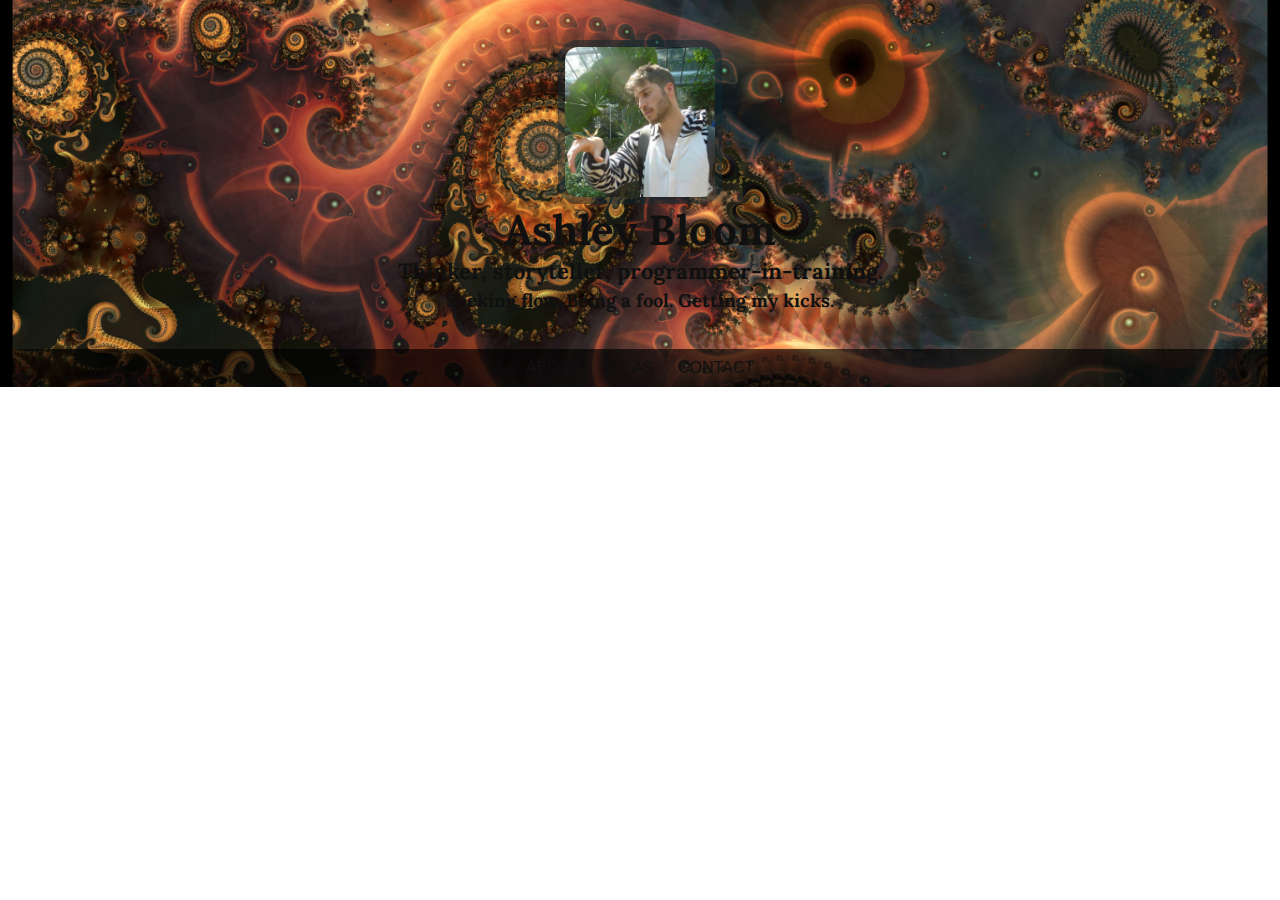
==== Index.html @ 35537631 "Bio text 2 lines proper" ====
<!DOCTYPE html>
<head>
  <title>Ashley Bloom</title>
  <link href='https://fonts.googleapis.com/css?family=Lora' rel='stylesheet' type='text/css'>
  <link rel="stylesheet" href="./css/styles.css">
    <link rel="shortcut icon" href="./assets/favicon.ico">
</head>
<body>
  <header>
    <img src="./assets/butterflyash.jpg">
    <h1>Ashley Bloom</h1>
    <h2>Thinker, storyteller, programmer-in-training.<br />
      <small>Seeking flow. Being a fool. Getting my kicks.</small>
    </h2>
    <ul>
      <li><a href="#">ABOUT</a></li>
      <li><a href="#">IDEAS</a></li>
      <li><a href="#">CONTACT</a></li>
    </ul>
  </header>
</body>
</html>
---- css/styles.css ----
body {
  font-family: helvetica, serif;
  margin: 0 auto;
}
header {
  text-align: center;
  background: url("../assets/fractals.jpg");
  background-size: cover;
  background-position: center;
  color: rgba(16,16,16,1);
}
img {
  margin: 40px 0px 0px 0px;
  border: 7px solid rgba(14, 40, 48, 0.5);
  border-radius: 20px;
  max-width: 150px;
  max-height: 150px;
}
a {
  text-decoration: none;
  color: rgba(16,16,16,1);
}
h1 {
  font-size: 42px;
  margin: -5px 0 0 0;
  font-family: 'Lora', serif;
}
h2 {
  font-size: 22px;
  margin: 0 0 36px 0;
  font-family: 'Lora', serif;
}
ul {
  padding: 10px;
  background: rgba(0,0,0,0.65);
}
li {
  display: inline;
  padding: 0px 10px 0px 10px;
}
@media (max-width: 500px) {
  img {
    margin-top: 20px;
  }
  h1 {
    font-size: 36px;
  }
  h2 {
    font-size: 16px;
  }
}

/* WAIT ON LATER TUTORIALS BEFORE IMPLEMENTING THIS SHIZ ON CONTACT PAGE
input {
  border: 0;
  padding: 10px;
  font-size: 18px;
  border-radius: 20px;
}
input[type="submit"] {
  color: white;
  background: rgba(14, 40, 48, 0.5);
}
*/
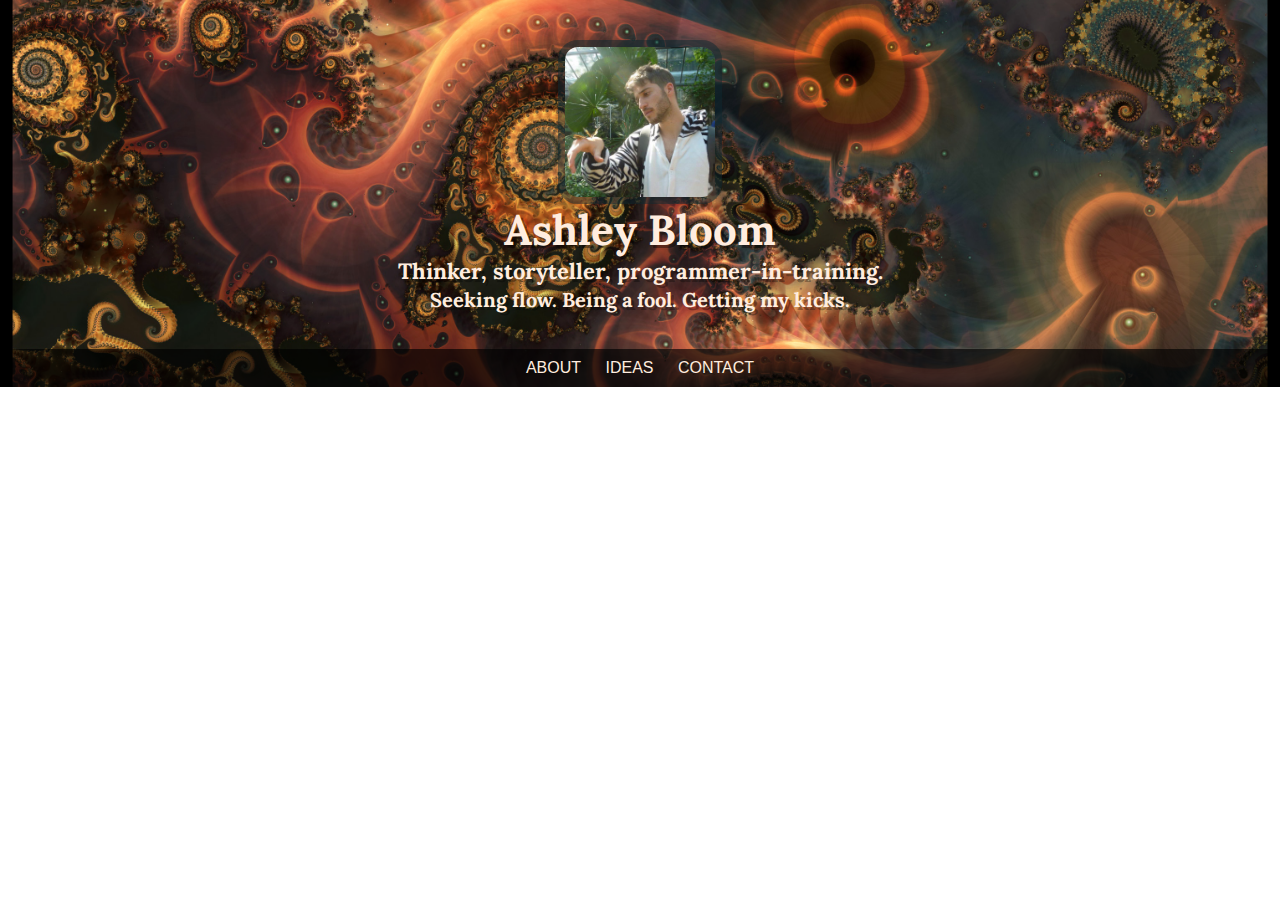
==== commit 9699fc91: "HTML import from about.html using JavaScript trial 2" ====
--- a/Index.html
+++ b/Index.html
@@ -3,7 +3,8 @@
   <title>Ashley Bloom</title>
   <link href='https://fonts.googleapis.com/css?family=Lora' rel='stylesheet' type='text/css'>
   <link rel="stylesheet" href="./css/styles.css">
-    <link rel="shortcut icon" href="./assets/favicon.ico">
+  <link rel="shortcut icon" href="./assets/favicon.ico">
+  <link rel="import" href="./about.html"
 </head>
 <body>
   <header>
@@ -18,5 +19,25 @@
       <li><a href="#">CONTACT</a></li>
     </ul>
   </header>
+  <div id="about"></div>
+<script>
+  var link = document.querySelector('link[rel="import"]');
+
+  // Clone the <template> in the import.
+  var template = link.import.querySelector('template');
+  var clone = document.importNode(template.content, true);
+
+  document.querySelector('#about').appendChild(clone);
+
+// function supportsImports() {
+//   return 'import' in document.createElement('link');
+// }
+//
+// if (supportsImports()) {
+//   // Good to go!
+// } else {
+//   // Use other libraries/require systems to load files.
+// }
+</script>
 </body>
 </html>
--- a/css/styles.css
+++ b/css/styles.css
@@ -7,7 +7,6 @@
   background: url("../assets/fractals.jpg");
   background-size: cover;
   background-position: center;
-  color: rgba(16,16,16,1);
 }
 img {
   margin: 40px 0px 0px 0px;
@@ -18,17 +17,27 @@
 }
 a {
   text-decoration: none;
-  color: rgba(16,16,16,1);
+  color: #FFEDDF;
 }
 h1 {
   font-size: 42px;
   margin: -5px 0 0 0;
   font-family: 'Lora', serif;
+  color: #FFEDDF;
+  text-shadow: 3px 3px 0px rgba(0,0,0,0.4);
 }
 h2 {
   font-size: 22px;
   margin: 0 0 36px 0;
   font-family: 'Lora', serif;
+  color: #FFEDDF;
+  text-shadow: 3px 3px 0px rgba(0,0,0,0.3);
+}
+small {
+  font-size: 20px;
+  font-family: 'Lora', serif;
+  color: #FFEDDF;
+  text-shadow: 3px 3px 0px rgba(0,0,0,0.3);
 }
 ul {
   padding: 10px;
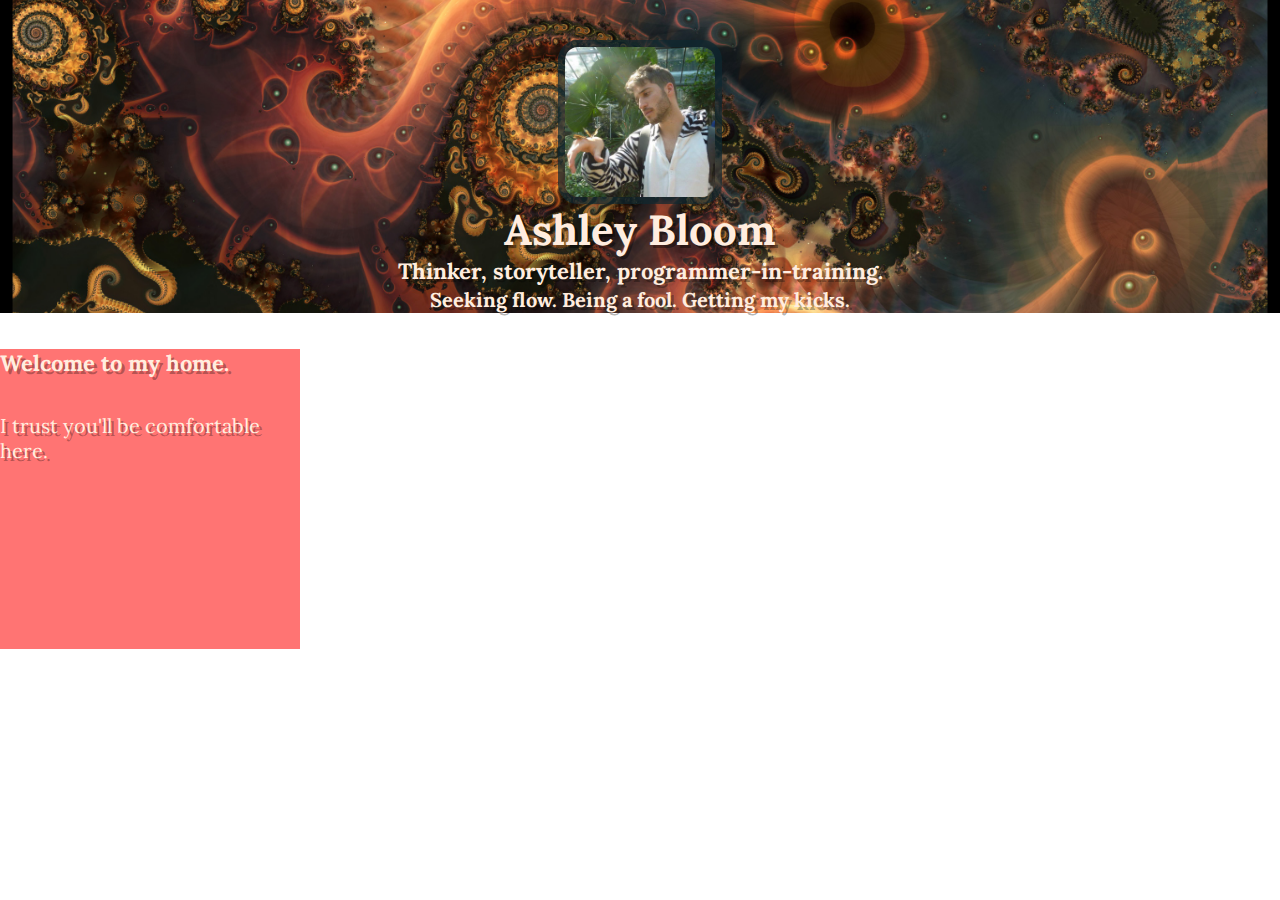
==== commit 4a4e23cf: "Page body (div) test" ====
--- a/Index.html
+++ b/Index.html
@@ -4,40 +4,26 @@
   <link href='https://fonts.googleapis.com/css?family=Lora' rel='stylesheet' type='text/css'>
   <link rel="stylesheet" href="./css/styles.css">
   <link rel="shortcut icon" href="./assets/favicon.ico">
-  <link rel="import" href="./about.html"
 </head>
 <body>
-  <header>
-    <img src="./assets/butterflyash.jpg">
-    <h1>Ashley Bloom</h1>
-    <h2>Thinker, storyteller, programmer-in-training.<br />
-      <small>Seeking flow. Being a fool. Getting my kicks.</small>
-    </h2>
-    <ul>
-      <li><a href="#">ABOUT</a></li>
-      <li><a href="#">IDEAS</a></li>
-      <li><a href="#">CONTACT</a></li>
-    </ul>
-  </header>
-  <div id="about"></div>
-<script>
-  var link = document.querySelector('link[rel="import"]');
-
-  // Clone the <template> in the import.
-  var template = link.import.querySelector('template');
-  var clone = document.importNode(template.content, true);
-
-  document.querySelector('#about').appendChild(clone);
-
-// function supportsImports() {
-//   return 'import' in document.createElement('link');
-// }
-//
-// if (supportsImports()) {
-//   // Good to go!
-// } else {
-//   // Use other libraries/require systems to load files.
-// }
-</script>
+<header>
+  <img src="./assets/butterflyash.jpg">
+  <h1>Ashley Bloom</h1>
+  <h2>Thinker, storyteller, programmer-in-training.<br />
+    <small>Seeking flow. Being a fool. Getting my kicks.</small>
+  </h2>
+  <nav id="navMenu"></nav>
+  <!-- <ul>
+    <li><a href="#">ABOUT</a></li>
+    <li><a href="#">IDEAS</a></li>
+    <li><a href="#">CONTACT</a></li>
+  </ul> -->
+</header>
+<div>
+  <h2>Welcome to my home.</h2>
+  <small>I trust you'll be comfortable here.</small>
+</div>
+  <script src="script.js">
+  </script>
 </body>
 </html>
--- a/css/styles.css
+++ b/css/styles.css
@@ -8,9 +8,14 @@
   background-size: cover;
   background-position: center;
 }
+div {
+  background: #ff7473;
+  width: 300px;
+  height: 300px;
+}
 img {
   margin: 40px 0px 0px 0px;
-  border: 7px solid rgba(14, 40, 48, 0.5);
+  border: 7px solid rgba(14, 40, 48, 0.7);
   border-radius: 20px;
   max-width: 150px;
   max-height: 150px;
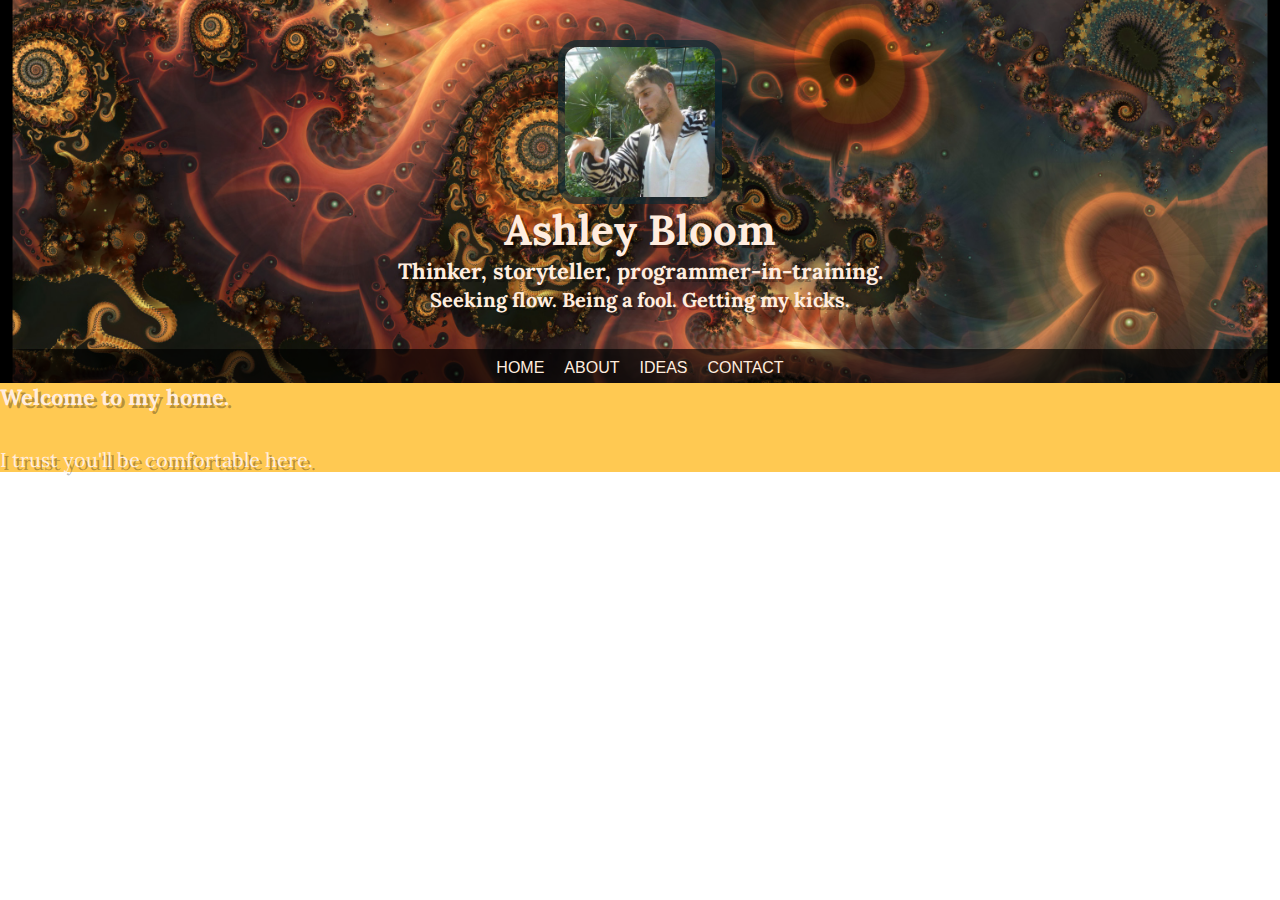
==== commit 0741e697: "Margin, color changes" ====
--- a/Index.html
+++ b/Index.html
@@ -19,11 +19,10 @@
     <li><a href="#">CONTACT</a></li>
   </ul> -->
 </header>
-<div>
+<main>
   <h2>Welcome to my home.</h2>
   <small>I trust you'll be comfortable here.</small>
-</div>
-  <script src="script.js">
-  </script>
+</main>
+  <script src="script.js"></script>
 </body>
 </html>
--- a/css/styles.css
+++ b/css/styles.css
@@ -8,10 +8,11 @@
   background-size: cover;
   background-position: center;
 }
-div {
-  background: #ff7473;
-  width: 300px;
-  height: 300px;
+main {
+  background: #ffc952;
+  color: rgba(14, 40, 48, 1)
+  font-family: helvetica, serif;
+  margin: -20px auto;
 }
 img {
   margin: 40px 0px 0px 0px;
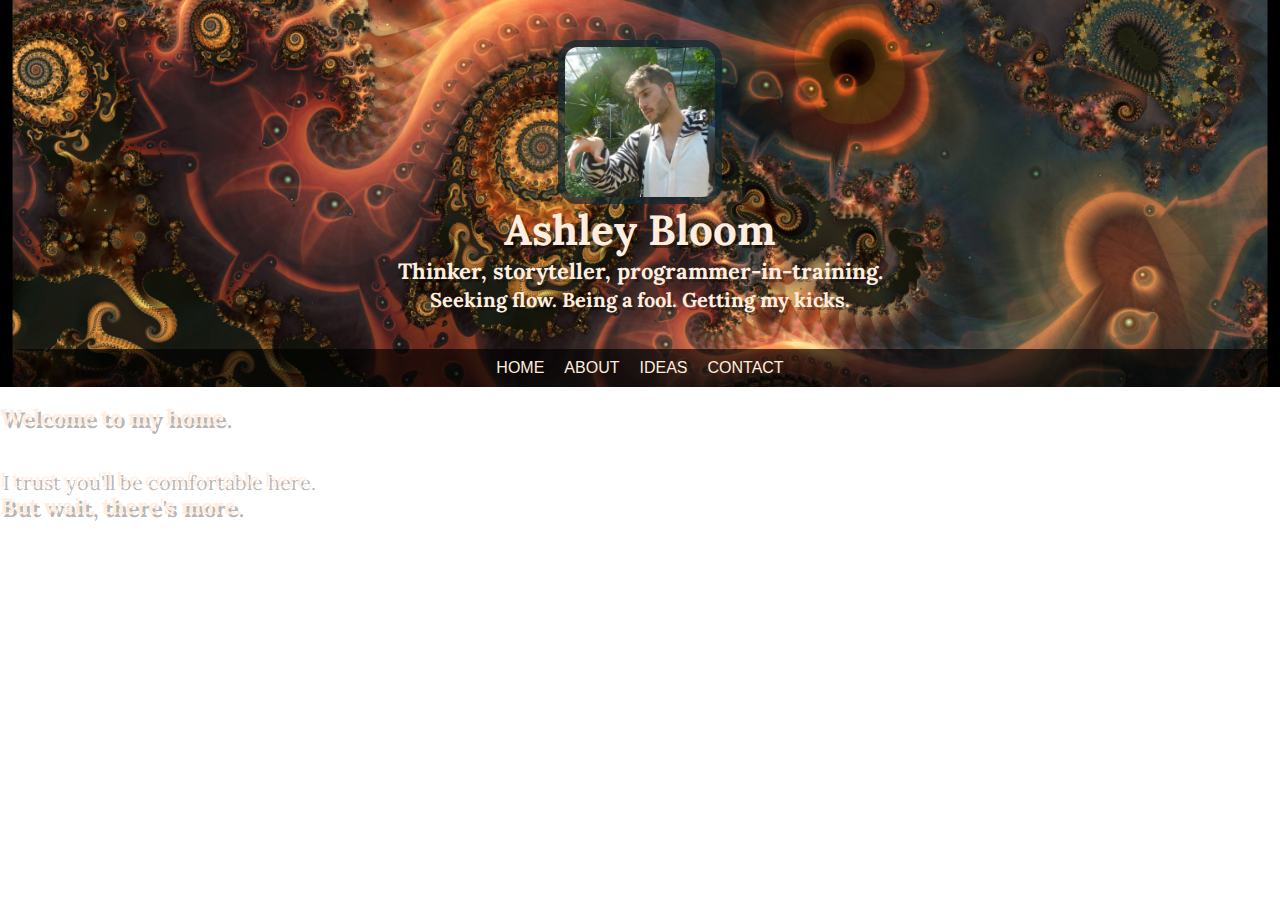
==== commit beb3d02a: "Main text darken test 2; Form main first and second" ====
--- a/Index.html
+++ b/Index.html
@@ -20,8 +20,13 @@
   </ul> -->
 </header>
 <main>
-  <h2>Welcome to my home.</h2>
-  <small>I trust you'll be comfortable here.</small>
+  <div id="first">
+    <h2>Welcome to my home.</h2>
+    <small>I trust you'll be comfortable here.</small>
+  </div>
+  <div id="second">
+    <h2>But wait, there's more.</h2>
+  </div>
 </main>
   <script src="script.js"></script>
 </body>
--- a/css/styles.css
+++ b/css/styles.css
@@ -7,12 +7,6 @@
   background: url("../assets/fractals.jpg");
   background-size: cover;
   background-position: center;
-}
-main {
-  background: #ffc952;
-  color: rgba(14, 40, 48, 1)
-  font-family: helvetica, serif;
-  margin: -20px auto;
 }
 img {
   margin: 40px 0px 0px 0px;
@@ -53,6 +47,15 @@
   display: inline;
   padding: 0px 10px 0px 10px;
 }
+main first {
+  background: #ffc952;
+  color: rgba(14, 40, 48, 1);
+  font-family: 'Lora', serif;
+  margin: -16px auto;
+}
+main second {
+  background: #47b8e0;
+}
 @media (max-width: 500px) {
   img {
     margin-top: 20px;
@@ -64,7 +67,6 @@
     font-size: 16px;
   }
 }
-
 /* WAIT ON LATER TUTORIALS BEFORE IMPLEMENTING THIS SHIZ ON CONTACT PAGE
 input {
   border: 0;
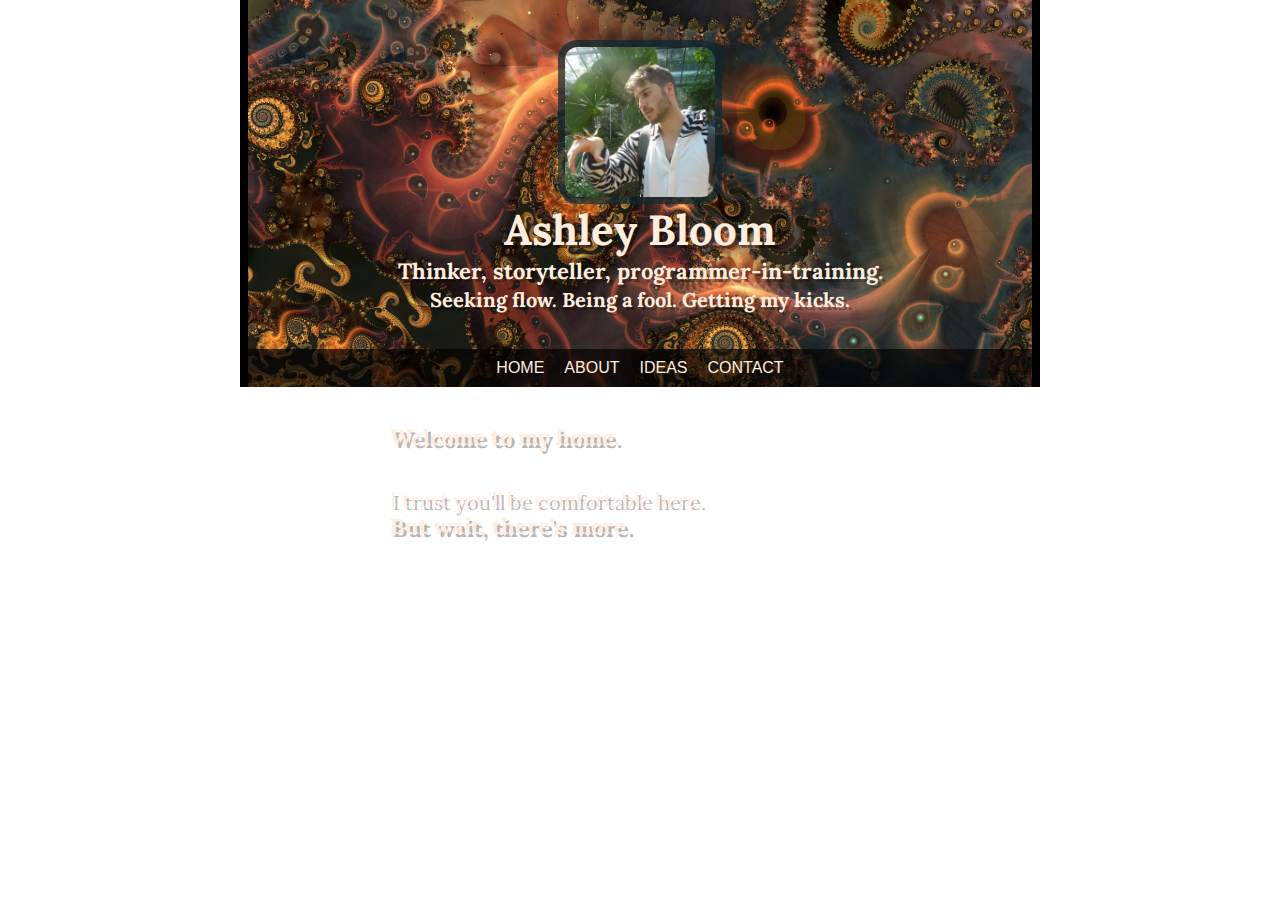
==== commit 28e754c7: "Body max-width 800px" ====
--- a/Index.html
+++ b/Index.html
@@ -20,13 +20,13 @@
   </ul> -->
 </header>
 <main>
-  <div id="first">
+  <article>
     <h2>Welcome to my home.</h2>
     <small>I trust you'll be comfortable here.</small>
-  </div>
-  <div id="second">
+  </article>
+  <article>
     <h2>But wait, there's more.</h2>
-  </div>
+  </article>
 </main>
   <script src="script.js"></script>
 </body>
--- a/css/styles.css
+++ b/css/styles.css
@@ -1,6 +1,7 @@
 body {
   font-family: helvetica, serif;
   margin: 0 auto;
+  max-width: 800px;
 }
 header {
   text-align: center;
@@ -47,14 +48,14 @@
   display: inline;
   padding: 0px 10px 0px 10px;
 }
-main first {
-  background: #ffc952;
-  color: rgba(14, 40, 48, 1);
-  font-family: 'Lora', serif;
-  margin: -16px auto;
+main {
+  font-family: helvetica, serif;
+  max-width: 500px;
+  padding: 20px;
+  margin: 0 auto;
 }
-main second {
-  background: #47b8e0;
+article {
+
 }
 @media (max-width: 500px) {
   img {
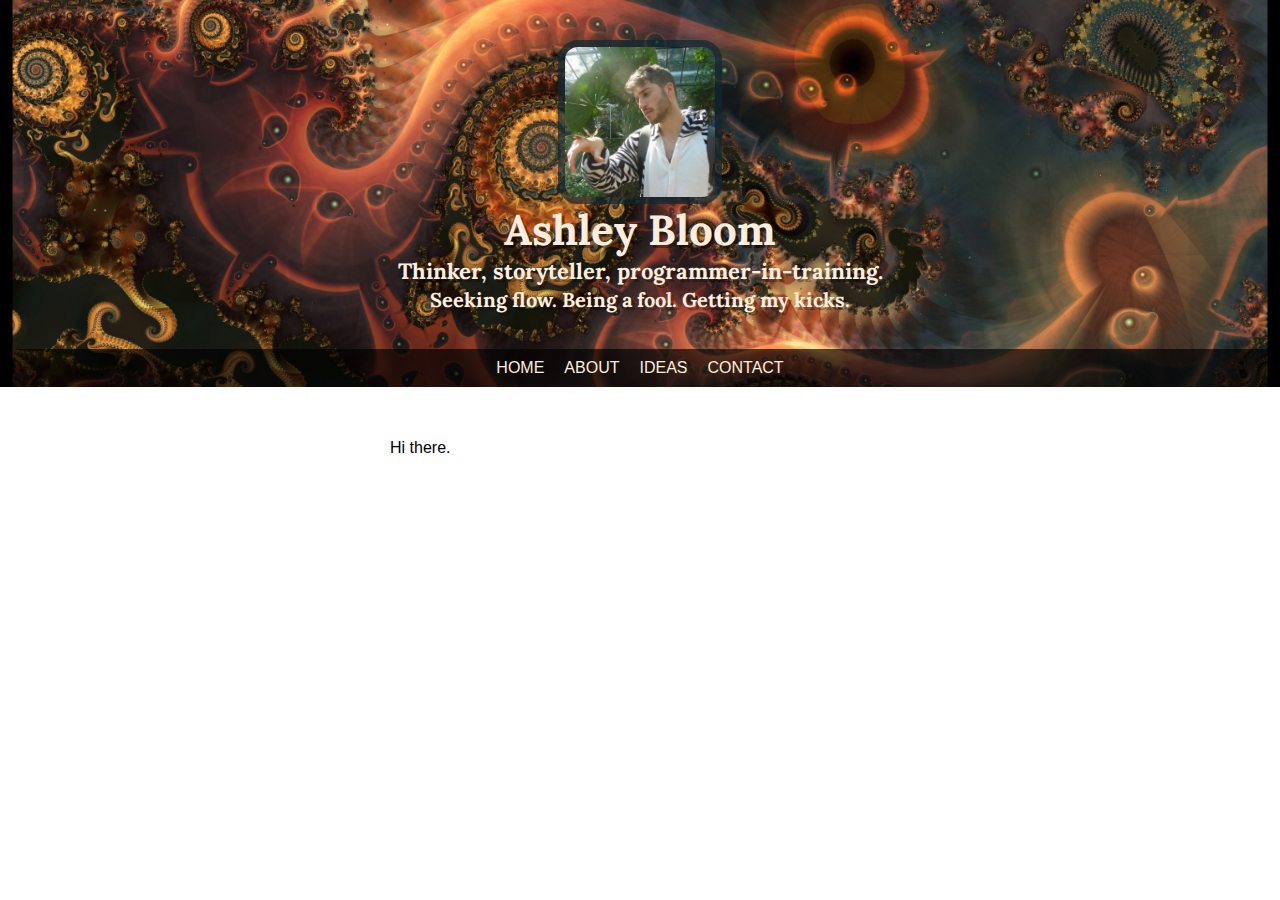
==== commit 6db91a64: "Body reset" ====
--- a/Index.html
+++ b/Index.html
@@ -20,13 +20,7 @@
   </ul> -->
 </header>
 <main>
-  <article>
-    <h2>Welcome to my home.</h2>
-    <small>I trust you'll be comfortable here.</small>
-  </article>
-  <article>
-    <h2>But wait, there's more.</h2>
-  </article>
+  <p>Hi there.</p>
 </main>
   <script src="script.js"></script>
 </body>
--- a/css/styles.css
+++ b/css/styles.css
@@ -1,7 +1,6 @@
 body {
   font-family: helvetica, serif;
   margin: 0 auto;
-  max-width: 800px;
 }
 header {
   text-align: center;
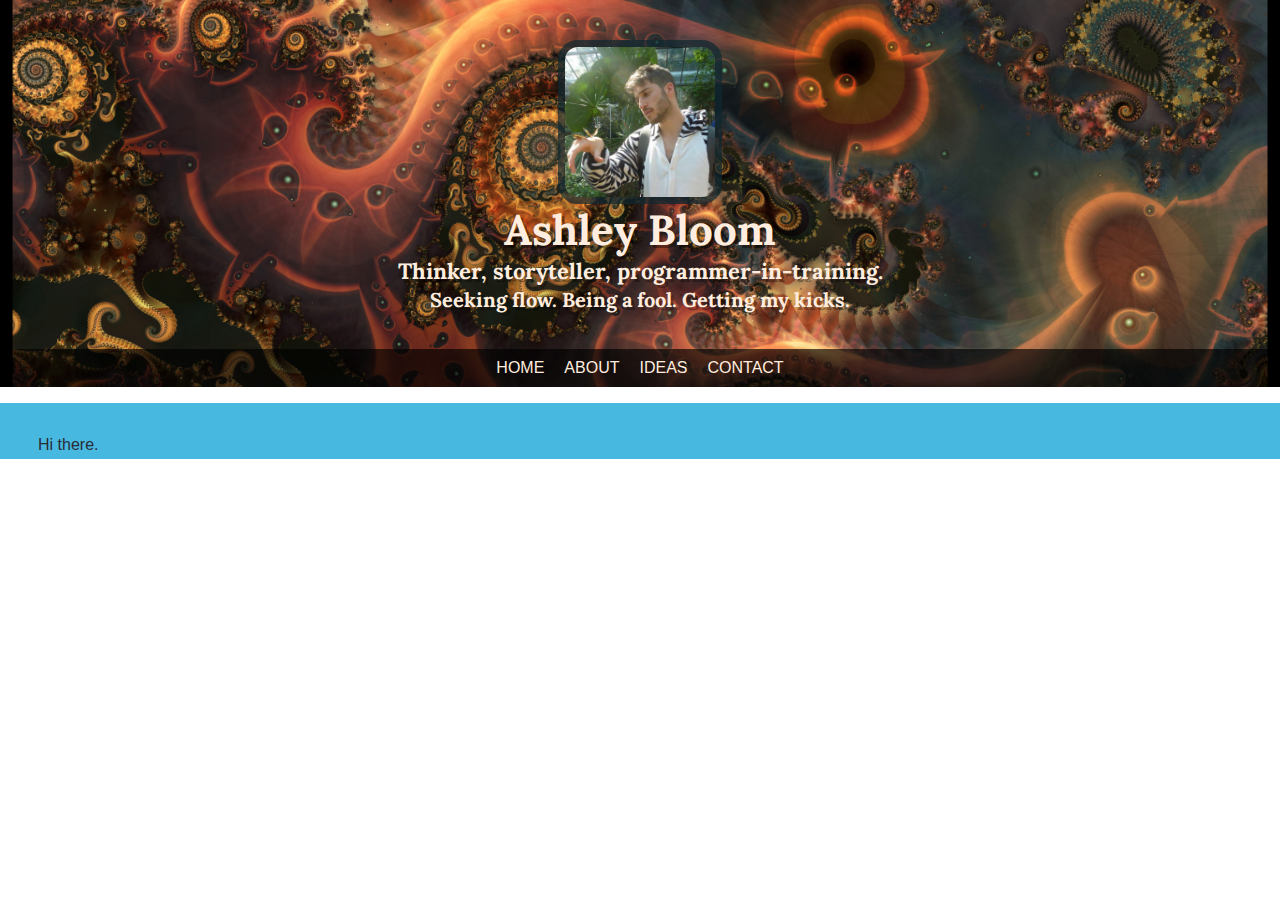
==== commit c23282a3: "Body margin adjust" ====
--- a/Index.html
+++ b/Index.html
@@ -13,11 +13,6 @@
     <small>Seeking flow. Being a fool. Getting my kicks.</small>
   </h2>
   <nav id="navMenu"></nav>
-  <!-- <ul>
-    <li><a href="#">ABOUT</a></li>
-    <li><a href="#">IDEAS</a></li>
-    <li><a href="#">CONTACT</a></li>
-  </ul> -->
 </header>
 <main>
   <p>Hi there.</p>
--- a/css/styles.css
+++ b/css/styles.css
@@ -49,12 +49,17 @@
 }
 main {
   font-family: helvetica, serif;
-  max-width: 500px;
-  padding: 20px;
+  background: #47b8e0;
+  color: #282c37;
+  padding: 28px;
   margin: 0 auto;
 }
-article {
-
+p {
+  padding: 10px;
+  margin: -8px 0 0 0;
+  text-align: justify;
+  line-height: 24px;
+  position: absolute;
 }
 @media (max-width: 500px) {
   img {
